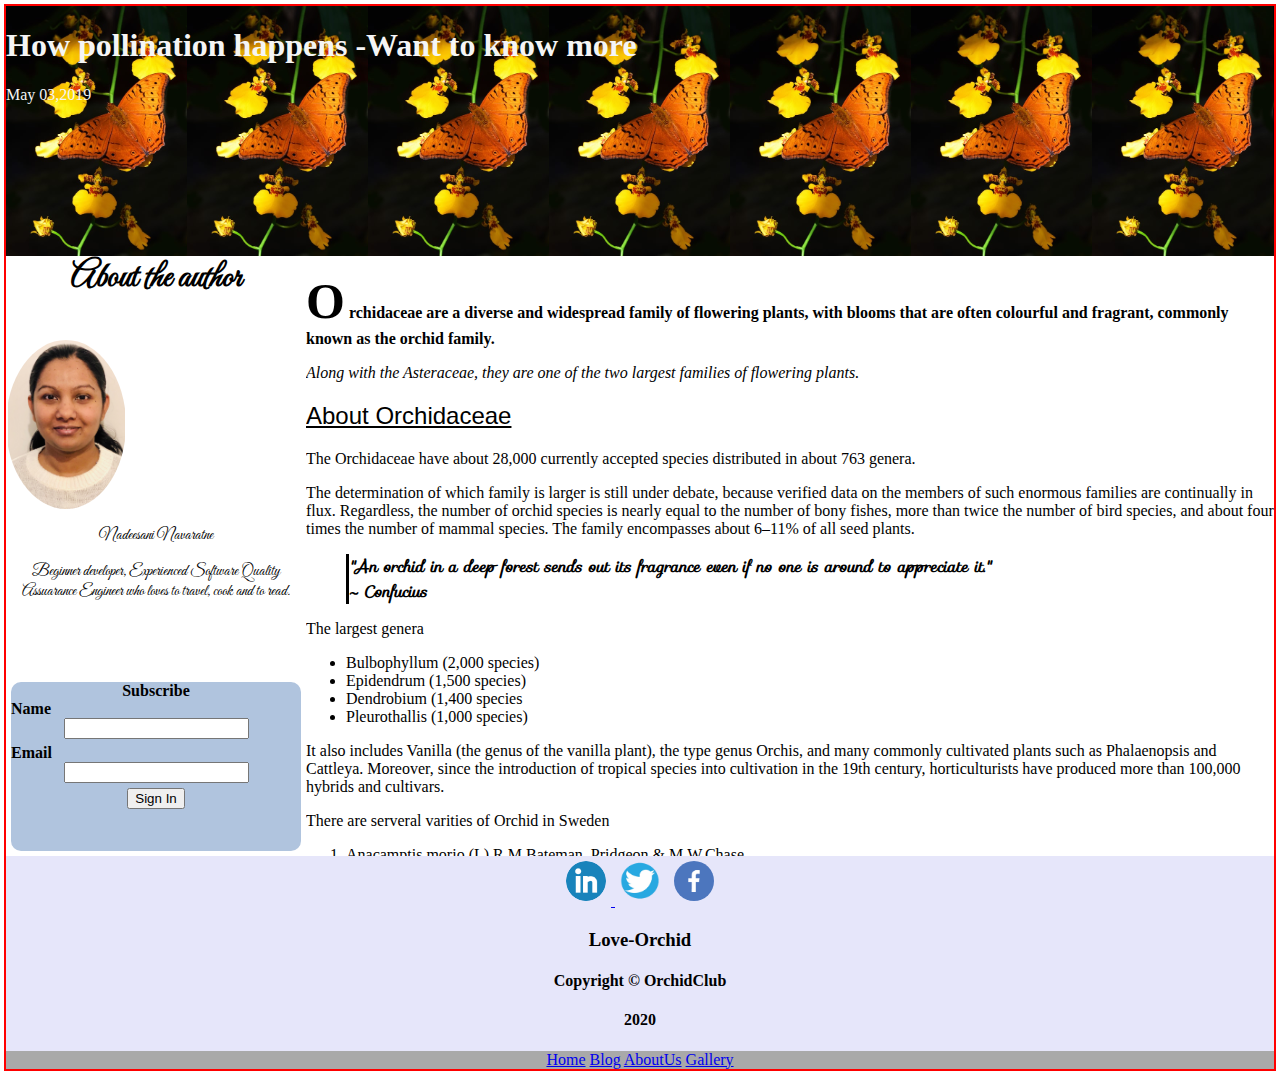
==== blog-post-pollination.html @ dfe0c9dd "Adding initial filed to the blog and website" ====
<!DOCTYPE html>
<html>

<head>
    <meta charset="UTF-8">
    <title>World of Orchid</title>
    <link rel="stylesheet" href="css/blog-post-pollination.css">
    <link rel="stylesheet" href="css/basic.css">
    <link rel="stylesheet" href="https://fonts.googleapis.com/css?family=Sofia">
    <link href='https://fonts.googleapis.com/css?family=Great Vibes' rel='stylesheet'>
</head>

<body>
    <div class="container">
        <!--header of the page-->
        <div class="header">
            <h1 class="postheader">How pollination happens -Want to know more</h1>
            <time datetime="2019-05-03"><span class="word">May 03,2019</span>
            </time>
        </div>
        <!--content of the blog-->
        <div class="content">
            <p><span class="firstletter">O</span>
                <span class="paragraph">rchidaceae are a diverse and widespread family of flowering plants, with blooms
                    that are often colourful and fragrant, commonly known as the orchid family.</span></p>
            <em>Along with the Asteraceae, they are one of the two largest families of flowering plants.</em>
            <h2 class=subtitle>About Orchidaceae</h2>
            <p>The Orchidaceae have about 28,000 currently accepted species distributed in about 763 genera.</p>

            <p>The determination of which family is larger is still under debate, because verified data on the members
                of such enormous families are continually in flux.
                Regardless, the number of orchid species is nearly equal to the number of bony fishes, more than twice
                the number of bird species, and about four times the number of mammal species.
                The family encompasses about 6–11% of all seed plants.</p>
            <blockquote class="pharase">
                "An orchid in a deep forest sends out its fragrance even if no one is around to appreciate it."
                <footer> ~ Confucius</footer>
            </blockquote>
            <span>The largest genera </span>
            <ul>
                <li>Bulbophyllum (2,000 species)</li>
                <li>Epidendrum (1,500 species)</li>
                <li>Dendrobium (1,400 species</li>
                <li>Pleurothallis (1,000 species)</li>
            </ul>
            It also includes Vanilla (the genus of the vanilla plant), the type genus Orchis, and many commonly
            cultivated plants such as Phalaenopsis and Cattleya.
            Moreover, since the introduction of tropical species into cultivation in the 19th century, horticulturists
            have produced more than 100,000 hybrids and cultivars.</p>
            <p>There are serveral varities of Orchid in Sweden</p>
            <ol>
                <li>Anacamptis morio (L) R.M.Bateman, Pridgeon & M.W.Chase</li>
                <li>Calypso bulbosa (L) Oakes</li>
                <li>Cephalanthera rubra (L.) L.C.M. Richard</li>
                <li>Dactylorhiza maculata subsp. maculata (L.) Soó
                    <a href="#">Gallery</a></li>
            </ol>
            <div class ="button-area">
                <button class="button">
                    <a href="blog-post-aboutorchid.html">New Posts</a></button>
                <button class="button">Old Posts</button>
            </div>
        </div>
        <!--Sidebar-->
        <div class="sidebar" id="sidebar">
            <div class="nestedgrid" id="nestedgrid">
                <div class="subheader" id="subheader">About the author</div>
                <div class="image" id="image"></div>
                <div class="subcontent" id="subcontent">
                    <p>Nadeesani Navaratne</p>
                    <p>Beginner developer, Experienced Software Quality Assuarance Engineer who loves to travel, cook
                        and to read.</p>
                </div>
                <div class="form" id="form">Subscribe
                    <form class="signinform">
                        <label for="name">Name</label>
                        <input type="text" name="name" id="required">
                        <label for="email">Email</label>
                        <input type="text" name="email" id="required"><br>
                        <button type="button">Sign In</button>
                    </form>
                </div>
            </div>
        </div>
        <!--Footer-->
        <div class="footer-blog">
            <div class="socialmedia">
                <a href="https://www.linkedin.com/in/nadeesani/">
                    <img src="image/linkedin.png" alt="linkedin">
                    <a href="https://www.linkedin.com/in/nadeesani/">
                        <img src="image/twitter.png" alt="twitter"></a>
                    <a href="https://www.linkedin.com/in/nadeesani/">
                        <img src="image/facebook.png" alt="facebook"></a>
                    <h3>Love-Orchid</h3>
                    <h4>Copyright © OrchidClub</h4>
                    <h4>2020</h4>
            </div>
            <div class="internellinks">
                <a href="index.html">Home</a>
                <a href="blog-post-pollination.html">Blog</a>
                <a href="blog-post-aboutorchid.html">AboutUs</a>
                <a href="#">Gallery</a>

            </div>
        </div>
    </div>
</body>

</html>
---- css/blog-post-pollination.css ----
.container {
    display: grid;
    grid-template-rows: 1fr 3fr 1fr 1fr;
    grid-template-columns: auto;
    grid-template-areas: "hd" "main" "sd" "ft";
    border: 5px solid forestgreen;
}

.header {
    grid-area: hd;
    background-image: url('../image/blog2.jpeg');
    background-size: contain;
    border-image-width: auto;
}

.postheader {
    font-weight: bolder;
    color: whitesmoke;
    text-align: left;
    font-size: 60x;
}

.firstletter {
    font-weight: bold;
    font-style: normal;
    font-size: 50px;
    font-stretch: 87.5%;
}

.word {
    font-weight: normal;
}

time {
    color: whitesmoke;
    font-weight: bold;
}

//Sidebar
.sidebar {
    background-color: hotpink;
    border: 6px solid black;
    display: flex;
}

#sidebar {
    display: flex;
}

.nestedgrid {
    display: flex;
    flex-direction: column;
}

.nestedgrid>.image {
    flex: 2;
}

.nestedgrid>.subheader {
    flex: 1;
}

.nestedgrid>.form {
    flex: 2;
}

.nestedgrid>.subcontent {
    flex: 2;
}

.nestedgrid>.subheader {
    font-weight: bold;
    font-family: Great Vibes;
    text-align: center;
    text-shadow: lavender;
    font-size: 35px;
    align-items: center;
    text-justify: center;
}

.image {
    background: border-box center url('../image/nadeesani.jpg');
    border-radius: 50% 50%;
    background-repeat: no-repeat;
    background-size: contain;
    width: 40%;
    height: 60%;
    background-position: center;
}

.subcontent {
    font-family: Great Vibes;
    text-size-adjust: 80%;
    text-align: center;
    font-weight: lighter;
}

.form {
    background-color: lightsteelblue;
    justify-content: last baseline;
    text-align: center;
    font-weight: bold;
    border-radius: 10px;
    margin: 5px 5px 5px 5px;
}

label, input {
    display: table-cell;
    margin-bottom: 5px;
}

label {
    margin-left: 1em;
}

.content {
    grid-area: main;
    display: flexbox;
    align-content: center;
    justify-content: center;
    text-align: left;
    overflow-y: scroll;
}

.subtitle {
    font-weight: lighter;
    font-family: Verdana, Geneva, Tahoma, sans-serif;
    text-decoration: underline;
}

.paragraph {
    font-weight: bold;
}

.pharase {
    font-style: italic;
    font-weight: bold;
    font-family: sofia;
    text-align: justify;
    border-left: solid;
}

/* Links on the page*/

a:link {
    color: blue text-decoration: none
}

a:visited {
    color: purple;
}

a:hover {
    background: rgb(236, 236, 227);
}

a:active {
    color: red;
}

@media(min-width:900px) {
    .container {
        display: grid;
        grid-template-columns: 300px 300px 300px;
        grid-template-rows: 250px 600px;
        grid-template-areas: "hd hd hd hd hd hd hd hd" "sd main main main main main main main" "ft ft ft ft ft ft ft ft";
        border: 2px solid red;
    }
}
---- css/basic.css ----
body {
    margin: 0;
}

html, body {
    box-sizing: border-box;
    height: 100%;
    padding: 2px;
}

/*++++++++++++++++++
Basic css related to every blog post.
CSS properties of the footer of the blog post
++++++++++++++++++*/

.footer-blog {
    grid-area: ft;
    background-color: lavender;
    text-align: center;
}

.internellinks {
    background-color: darkgray;
}

.footer-blog img {
    width: 40px;
    height: 40px;
    margin: 5px;
    border-radius: 50%;
}

.footer-blog img a:hover {
    cursor: pointer;
    background: white;
}

.button-area{
    display: flex;
    align-items: center;
    justify-content: center;
}

.button {
    background-color: black;
    color: white;
    border: 2px solid;
    padding: 5px;
}

.button:hover {
    background-color: #555555;
    color: black;
}

/* Links on the page*/

a:link {
    color: blue text-decoration: none
}

a:visited {
    color: purple;
}

a:active {
    color: red;
}
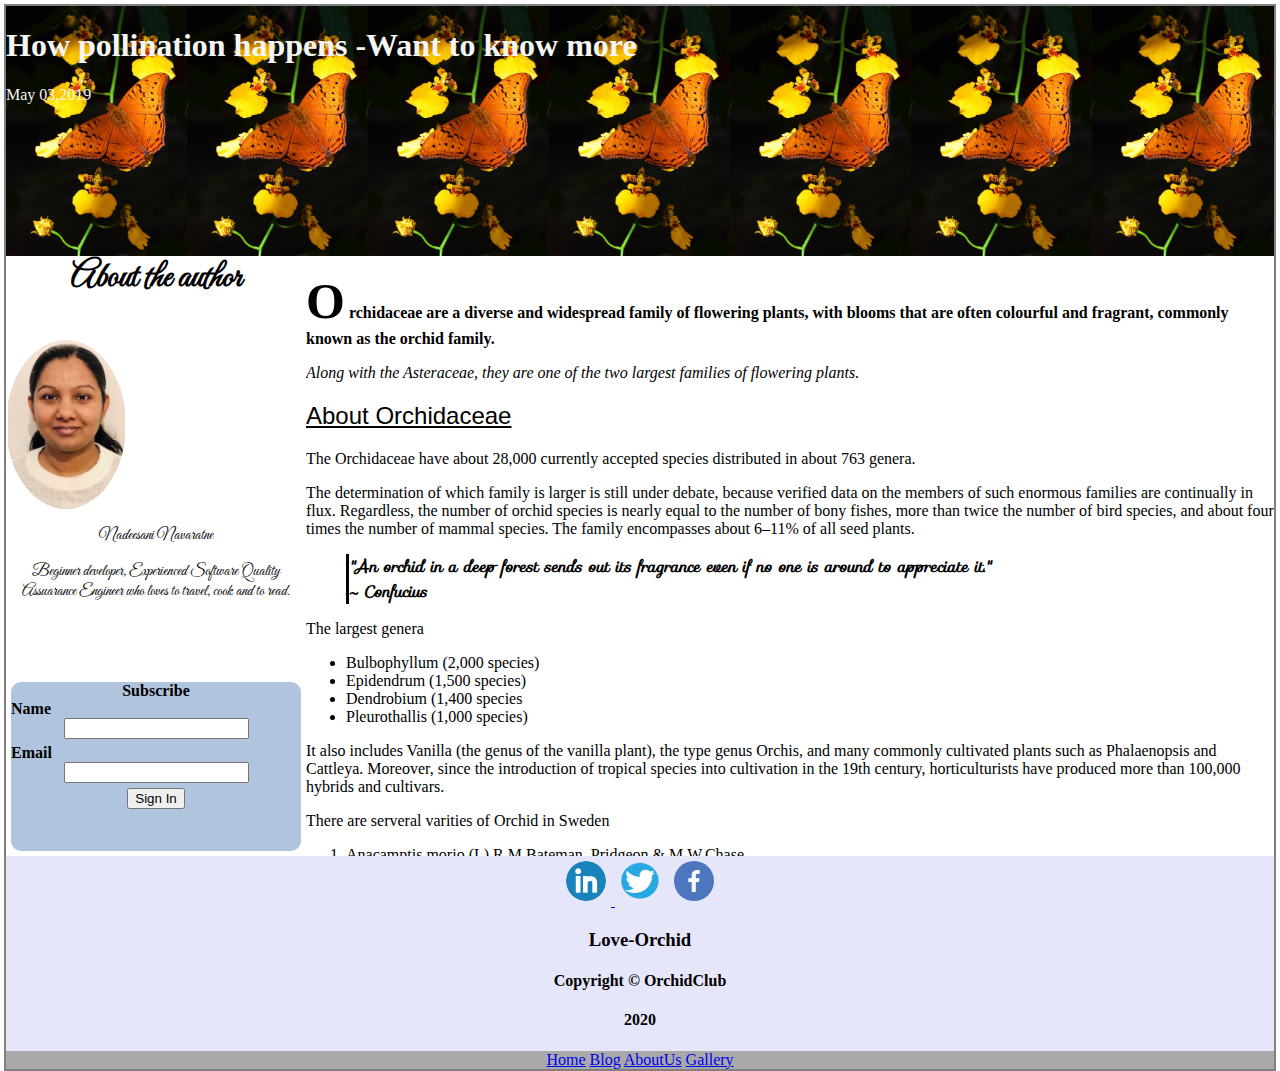
==== commit 35f74795: "Adding new styles to the website and blog" ====
--- a/blog-post-pollination.html
+++ b/blog-post-pollination.html
@@ -55,7 +55,7 @@
                 <li>Dactylorhiza maculata subsp. maculata (L.) Soó
                     <a href="#">Gallery</a></li>
             </ol>
-            <div class ="button-area">
+            <div class="button-area">
                 <button class="button">
                     <a href="blog-post-aboutorchid.html">New Posts</a></button>
                 <button class="button">Old Posts</button>
--- a/css/blog-post-pollination.css
+++ b/css/blog-post-pollination.css
@@ -3,7 +3,7 @@
     grid-template-rows: 1fr 3fr 1fr 1fr;
     grid-template-columns: auto;
     grid-template-areas: "hd" "main" "sd" "ft";
-    border: 5px solid forestgreen;
+    border: 2px solid gray;
 }
 
 .header {
@@ -164,6 +164,6 @@
         grid-template-columns: 300px 300px 300px;
         grid-template-rows: 250px 600px;
         grid-template-areas: "hd hd hd hd hd hd hd hd" "sd main main main main main main main" "ft ft ft ft ft ft ft ft";
-        border: 2px solid red;
+        border: 2px solid gray;
     }
 }